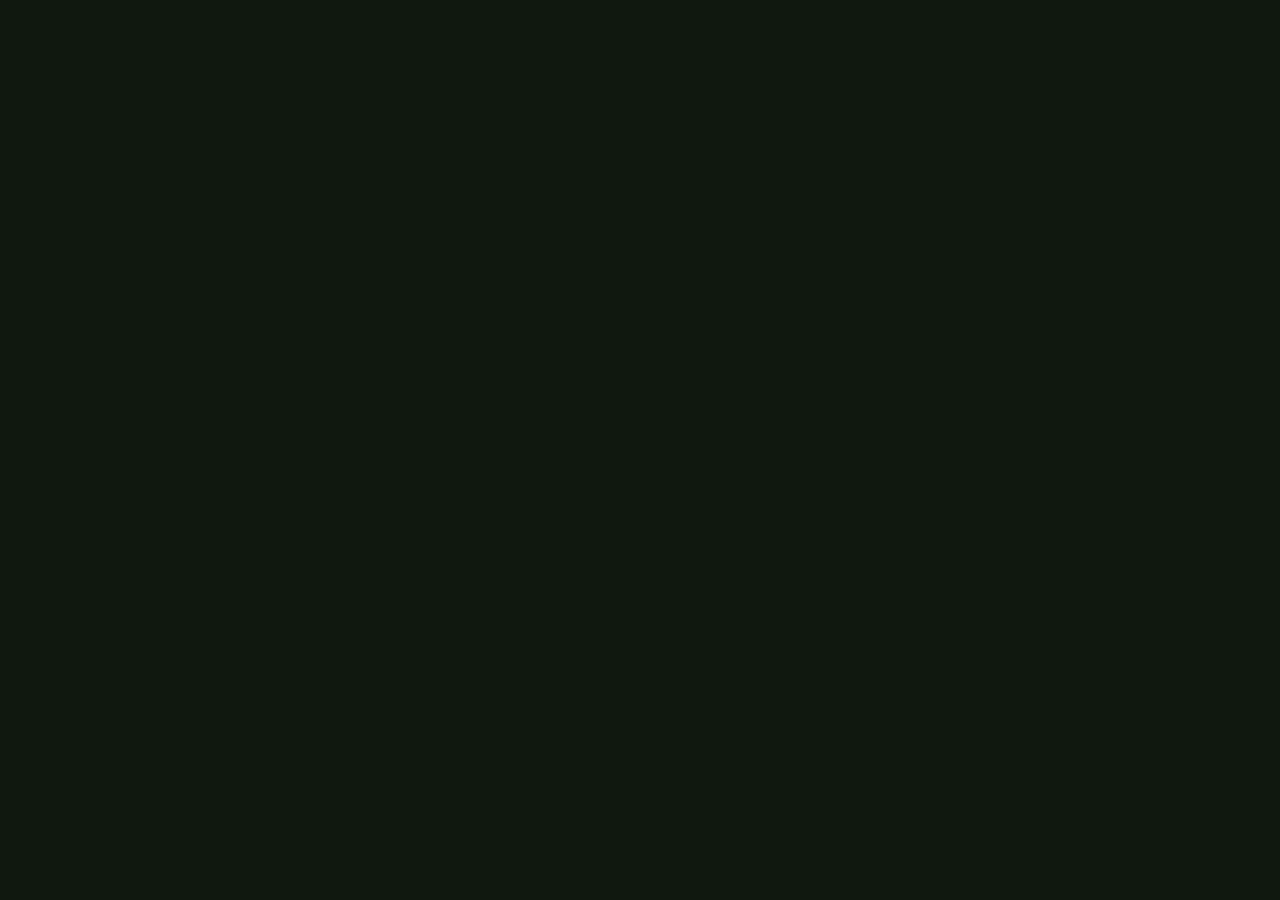
==== index.html @ b2b4f1ac "v1" ====
<!DOCTYPE html>
<html lang="en">
<head>
  <meta charset="UTF-8">
  <meta name="viewport" content="width=device-width, initial-scale=1.0">
  <title>Climate RTS</title>
  <link rel="stylesheet" href="style.css">
  <!-- Phaser game framework (loaded from the internet for now; we'll bundle it locally when we make the offline app) -->
  <script src="https://cdn.jsdelivr.net/npm/phaser@3.80.1/dist/phaser.min.js"></script>
</head>
<body>
  <div id="game"></div>
  <script type="module" src="src/main.js"></script>
</body>
</html>
---- style.css ----
html,
body {
  margin: 0;
  height: 100%;
  overflow: hidden;
  background: #10180f;
}

#game {
  width: 100%;
  height: 100%;
}

canvas {
  display: block;
}
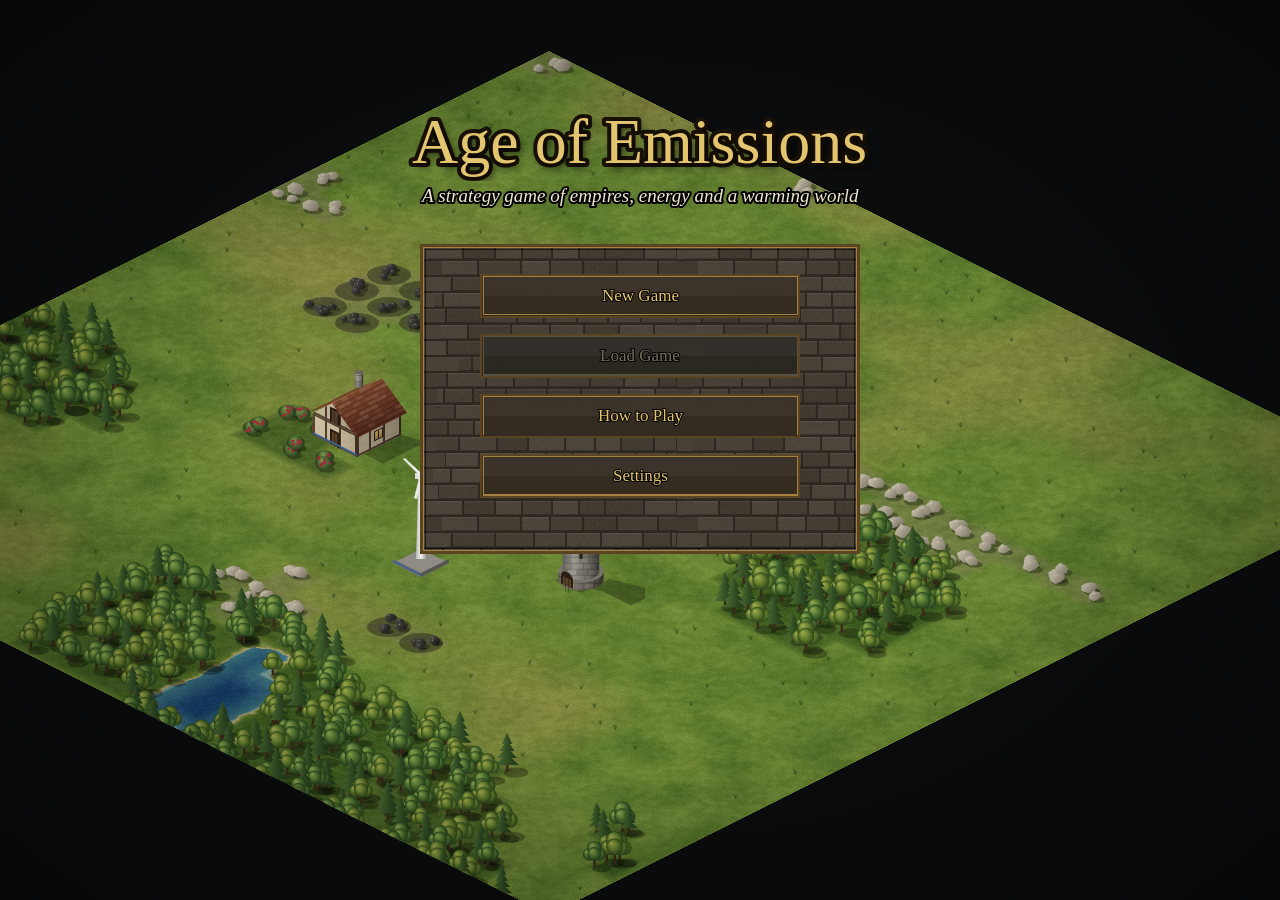
==== commit 2260334c: "v 1000000" ====
--- a/index.html
+++ b/index.html
@@ -3,13 +3,27 @@
 <head>
   <meta charset="UTF-8">
   <meta name="viewport" content="width=device-width, initial-scale=1.0">
-  <title>Climate RTS</title>
+  <title>Age of Emissions</title>
+  <meta name="description" content="An isometric strategy game of empires, energy and a warming world.">
+  <meta name="theme-color" content="#2a2118">
+  <link rel="icon" href="favicon.ico" sizes="any">
+  <link rel="icon" type="image/png" sizes="32x32" href="icons/favicon-32.png">
+  <link rel="apple-touch-icon" href="icons/apple-touch-icon.png">
+  <link rel="manifest" href="manifest.webmanifest">
   <link rel="stylesheet" href="style.css">
-  <!-- Phaser game framework (loaded from the internet for now; we'll bundle it locally when we make the offline app) -->
-  <script src="https://cdn.jsdelivr.net/npm/phaser@3.80.1/dist/phaser.min.js"></script>
+  <!-- Phaser game framework (stored in lib/ so the game also works offline) -->
+  <script src="lib/phaser.min.js"></script>
 </head>
 <body>
   <div id="game"></div>
   <script type="module" src="src/main.js"></script>
+  <script>
+    // Let the game be installed as an app and run offline.
+    if ('serviceWorker' in navigator) {
+      window.addEventListener('load', () => {
+        navigator.serviceWorker.register('sw.js').catch(() => { /* not available (e.g. inside itch.io) — fine */ });
+      });
+    }
+  </script>
 </body>
 </html>
